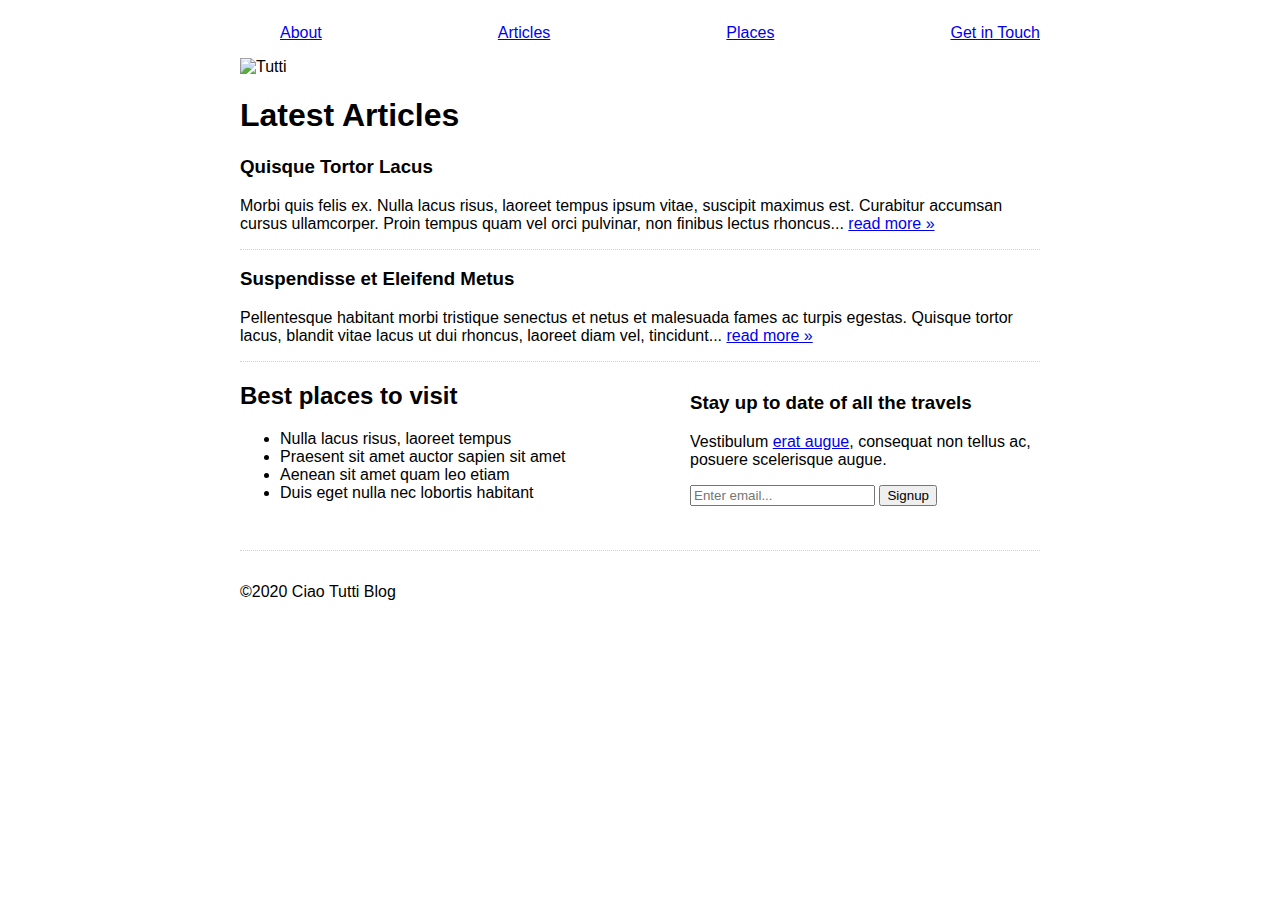
==== opdracht-1/index.html @ 39eacacb "first commit" ====
<!DOCTYPE html>
<html lang="en">
<head>
    <meta charset="UTF-8">
    <link rel="stylesheet" href="styles.css">
    <link rel="stylesheet" href="selectors.css">
    <title>Opdracht 1 - selectors</title>
</head>
<body>
    <div class="wrapper">
        <header>
            <nav>
                <ul>
                    <li><a href="#">About</a></li>
                    <li><a href="#">Articles</a></li>
                    <li><a href="#">Places</a></li>
                    <li><a href="#">Get in Touch</a></li>
                </ul>
            </nav>
        </header>

        <img src="assets/header-image.jpg" alt="Tutti">

        <main>
            <h1>Latest Articles</h1>
            <article>
                <h3>Quisque Tortor Lacus</h3>
                <p>Morbi quis felis ex. Nulla lacus risus, laoreet tempus ipsum vitae, suscipit maximus est. Curabitur accumsan cursus ullamcorper. Proin tempus quam vel orci pulvinar, non finibus lectus rhoncus... <a href="#">read more &raquo;</a></p>
            </article>
            <article>
                <h3>Suspendisse et Eleifend Metus</h3>
                <p>Pellentesque habitant morbi tristique senectus et netus et malesuada fames ac turpis egestas. Quisque tortor lacus, blandit vitae lacus ut dui rhoncus, laoreet diam vel, tincidunt... <a href="#">read more &raquo;</a></p>
            </article>

            <div>
                <div class="places-to-visit">
                    <h2>Best places to visit</h2>
                    <ul>
                        <li>Nulla lacus risus, laoreet tempus</li>
                        <li>Praesent sit amet auctor sapien sit amet</li>
                        <li>Aenean sit amet quam leo etiam</li>
                        <li>Duis eget nulla nec  lobortis habitant</li>
                    </ul>
                </div>
                <div class="subscribe">
                    <h3>Stay up to date of all the travels</h3>
                    <p>Vestibulum <a href="#">erat augue</a>, consequat non tellus ac, posuere scelerisque augue.</p>
                    <input type="text" placeholder="Enter email...">
                    <input type="submit" value="Signup">
                </div>
            </div>
        </main>

        <footer>
            <span>&copy;2020 Ciao Tutti Blog</span>
        </footer>
    </div>
</body>
</html>
---- opdracht-1/styles.css ----
/* --------- VERANDER NIETS IN DIT BESTAND ----------*/

@import url('https://fonts.googleapis.com/css2?family=Noto+Sans+JP:wght@300;500&display=swap');

body {
    font-family: Arial, Tahoma, sans-serif;
    display: flex;
    justify-content: center;
}

.wrapper {
    max-width: 800px;
}

nav ul {
    list-style-type: none;
    display: flex;
    justify-content: space-between;
}

article {
    border-bottom: 1px dotted hsl(4, 0%, 82%);
}

footer {
    border-top: 1px dotted hsl(4, 0%, 82%);
    margin: 32px 0;
    padding: 32px 0;
}

main > div {
     display: flex;
    justify-content: space-between;
    align-items: center;
}

.subscribe,
.places-to-visit {
    width: 350px;
}
---- opdracht-1/selectors.css ----
/* ======================================================
   OEFENEN MET CSS SELECTORS
========================================================= */

/* 1.1 Geef de 'img' tag in the header een ID en zet zijn breedte op 100% */



/* 1.2 Verander de kleur van alle list items in de unordered list naar hsl(110, 29%, 52%) */



/* 1.3 Geef de 'span' tag in de footer een beschrijvende class name en maak de lettergrootte kleiner  */



/* 1.4 Haal de text-decoration van navigatie-links weg, geef onbezochte links de kleur hsl(359, 79%, 56%) en verander de kleur wanneer de gebruiker er overheen hovert. */



/* 1.5 Maak een hover- en visited stijl voor alle links in 'main'. */



/* Verander de achtergrond van de SignUp button. Tip: https://developer.mozilla.org/en-US/docs/Web/CSS/Attribute_selectors  */



/* Geef het tekst-veld een blauwe rand wanneer hij in focus is */



/* Target alle heading tags op de pagina en zet hun font-family op 'Bree Serif', serif */
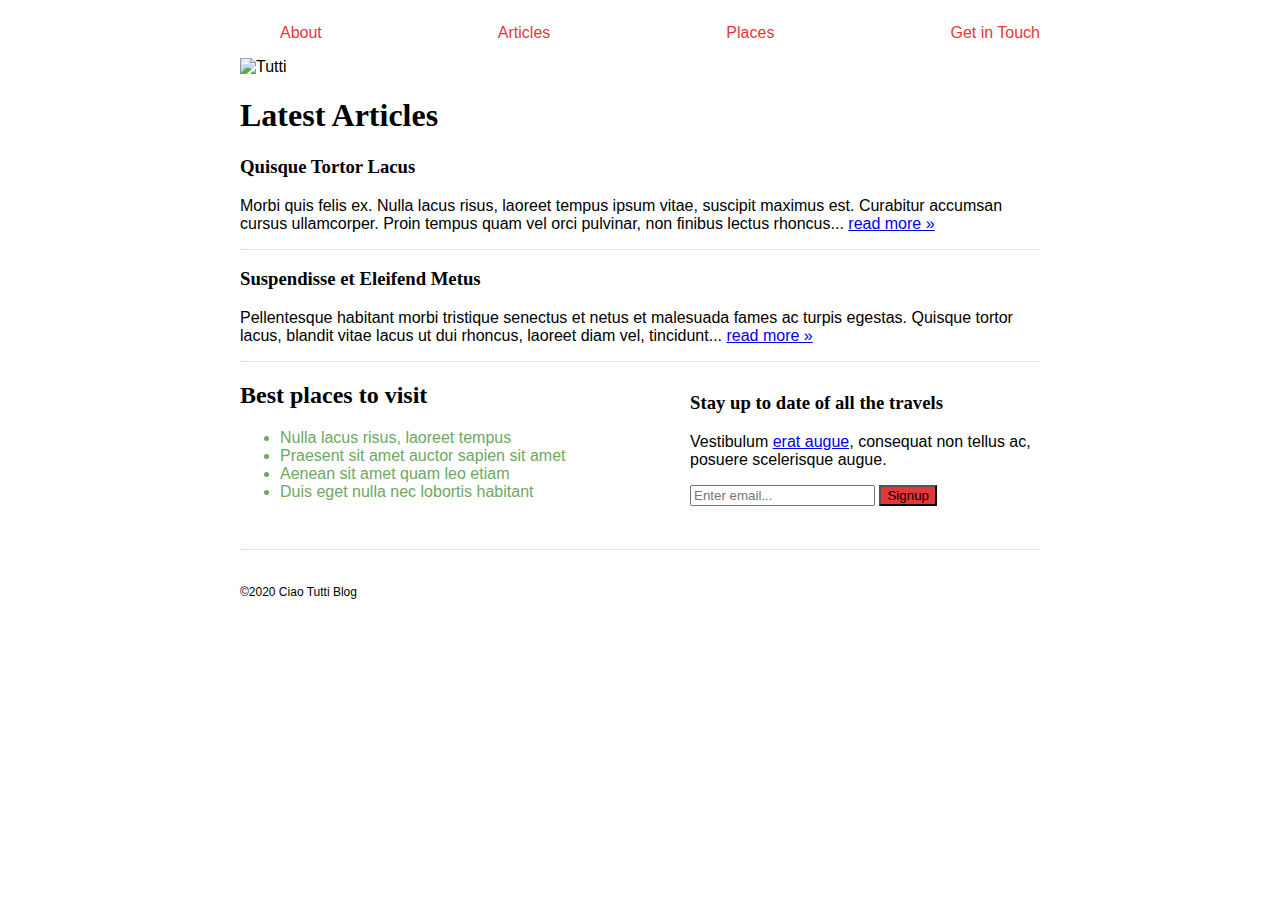
==== commit 4fd7ea35: "edit selectors.css" ====
--- a/opdracht-1/index.html
+++ b/opdracht-1/index.html
@@ -19,7 +19,7 @@
             </nav>
         </header>
 
-        <img src="assets/header-image.jpg" alt="Tutti">
+        <img id="header-image" src="assets/header-image.jpg" alt="Tutti">
 
         <main>
             <h1>Latest Articles</h1>
@@ -52,7 +52,7 @@
         </main>
 
         <footer>
-            <span>&copy;2020 Ciao Tutti Blog</span>
+            <span class="copyright">&copy;2020 Ciao Tutti Blog</span>
         </footer>
     </div>
 </body>
--- a/opdracht-1/selectors.css
+++ b/opdracht-1/selectors.css
@@ -3,33 +3,57 @@
 ========================================================= */
 
 /* 1.1 Geef de 'img' tag in the header een ID en zet zijn breedte op 100% */
-
-
+#header-image {
+    width: 100%;
+}
 
 /* 1.2 Verander de kleur van alle list items in de unordered list naar hsl(110, 29%, 52%) */
-
+ul li {
+    color: hsl(110, 29%, 52%);
+}
 
 
 /* 1.3 Geef de 'span' tag in de footer een beschrijvende class name en maak de lettergrootte kleiner  */
-
-
+.copyright {
+    font-size: 12px;
+}
 
 /* 1.4 Haal de text-decoration van navigatie-links weg, geef onbezochte links de kleur hsl(359, 79%, 56%) en verander de kleur wanneer de gebruiker er overheen hovert. */
+nav a {
+    text-decoration: none;
+}
 
+nav a:link {
+    color: hsl(359, 79%, 56%);
+}
 
+nav a:hover {
+    color: hsl(110, 31%, 51%);
+}
 
 /* 1.5 Maak een hover- en visited stijl voor alle links in 'main'. */
+main a:hover {
+    color: hsl(359, 79%, 56%);
+}
 
-
+main a:visited {
+    color: hsl(180, 25%, 25%);
+}
 
 /* Verander de achtergrond van de SignUp button. Tip: https://developer.mozilla.org/en-US/docs/Web/CSS/Attribute_selectors  */
-
-
+input[type="submit"] {
+    background-color: hsl(359, 79%, 56%);
+}
 
 /* Geef het tekst-veld een blauwe rand wanneer hij in focus is */
-
-
+input[type="text"]:focus {
+    outline-color: cornflowerblue;
+    outline-width: 1px;
+}
 
 /* Target alle heading tags op de pagina en zet hun font-family op 'Bree Serif', serif */
-
-
+h1,
+h2,
+h3 {
+    font-family: "Bree Serif", serif;
+}
